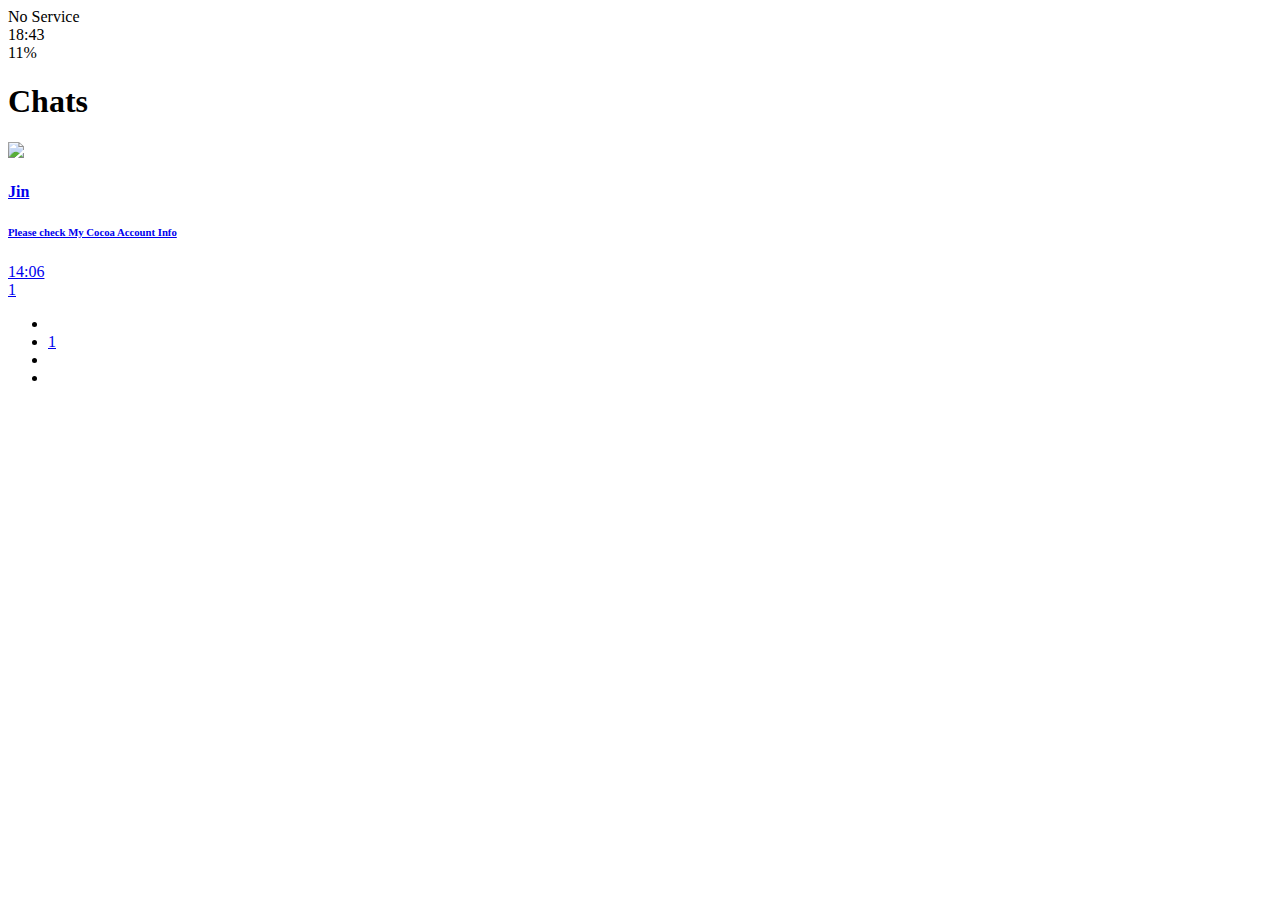
==== chats.html @ f8ba6619 "Feat: Add some Pages" ====
<!DOCTYPE html>
<html lang="en">
  <head>
    <meta charset="UTF-8" />
    <meta name="viewport" content="width=device-width, initial-scale=1.0" />
    <title>Chats - CoCoa clone</title>
    <link rel="stylesheet" href="css/styles.css" />
  </head>
  <body>
    <div class="status-bar">
      <div class="status-bar__column">
        <span>No Service</span>
        <i class="fa-solid fa-wifi"></i>
      </div>
      <div class="status-bar__column">
        <span>18:43</span>
      </div>
      <div class="status-bar__column">
        <span>11%</span>
        <i class="fa-solid fa-battery-quarter fa-lg"></i>
        <i class="fa-solid fa-bolt"></i>
      </div>
    </div>

    <header class="screen-header">
      <h1 class="screen-header__title">Chats</h1>
      <div class="screen-header__icons">
        <span><i class="fa-solid fa-magnifying-glass fa-lg"></i></span>
        <span><i class="fa-solid fa-comment-dots fa-lg"></i></span>
        <span><i class="fa-solid fa-music fa-lg"></i></span>
        <span>
          <a href="settings.html">
            <i class="fa-solid fa-gear fa-lg"></i>
          </a>
        </span>
      </div>
    </header>

    <main class="main-screen">
      <a href="chatting.html">
        <div class="user-component">
          <div class="user-component__column">
            <img
              src="https://avatars.githubusercontent.com/u/50815599"
              class="user-component__avatar"
            />
            <div class="user-component__text">
              <h4 class="user-component__name">Jin</h4>
              <h6 class="user-component__subtitle">
                Please check My Cocoa Account Info
              </h6>
            </div>
          </div>
          <div class="user-component__column">
            <span class="user-component__time">14:06</span>
            <div class="badge">1</div>
          </div>
        </div>
      </a>
    </main>

    <nav class="nav">
      <ul class="nav__list">
        <li class="nav__btn">
          <a class="nav__link" href="friends.html">
            <i class="fa-solid fa-user fa-2x"></i>
          </a>
        </li>
        <li class="nav__btn">
          <a class="nav__link" href="chats.html">
            <span class="nav__notification badge">1</span>
            <i class="fa-solid fa-comment fa-2x"></i>
          </a>
        </li>
        <li class="nav__btn">
          <a class="nav__link" href="find.html">
            <i class="fa-solid fa-magnifying-glass fa-2x"></i>
          </a>
        </li>
        <li class="nav__btn">
          <a class="nav__link" href="more.html">
            <span class="nav__notification badge"></span>
            <i class="fa-solid fa-ellipsis fa-2x"></i>
          </a>
        </li>
      </ul>
    </nav>

    <script
      src="https://kit.fontawesome.com/7d03a6d72d.js"
      crossorigin="anonymous"
    ></script>
  </body>
</html>
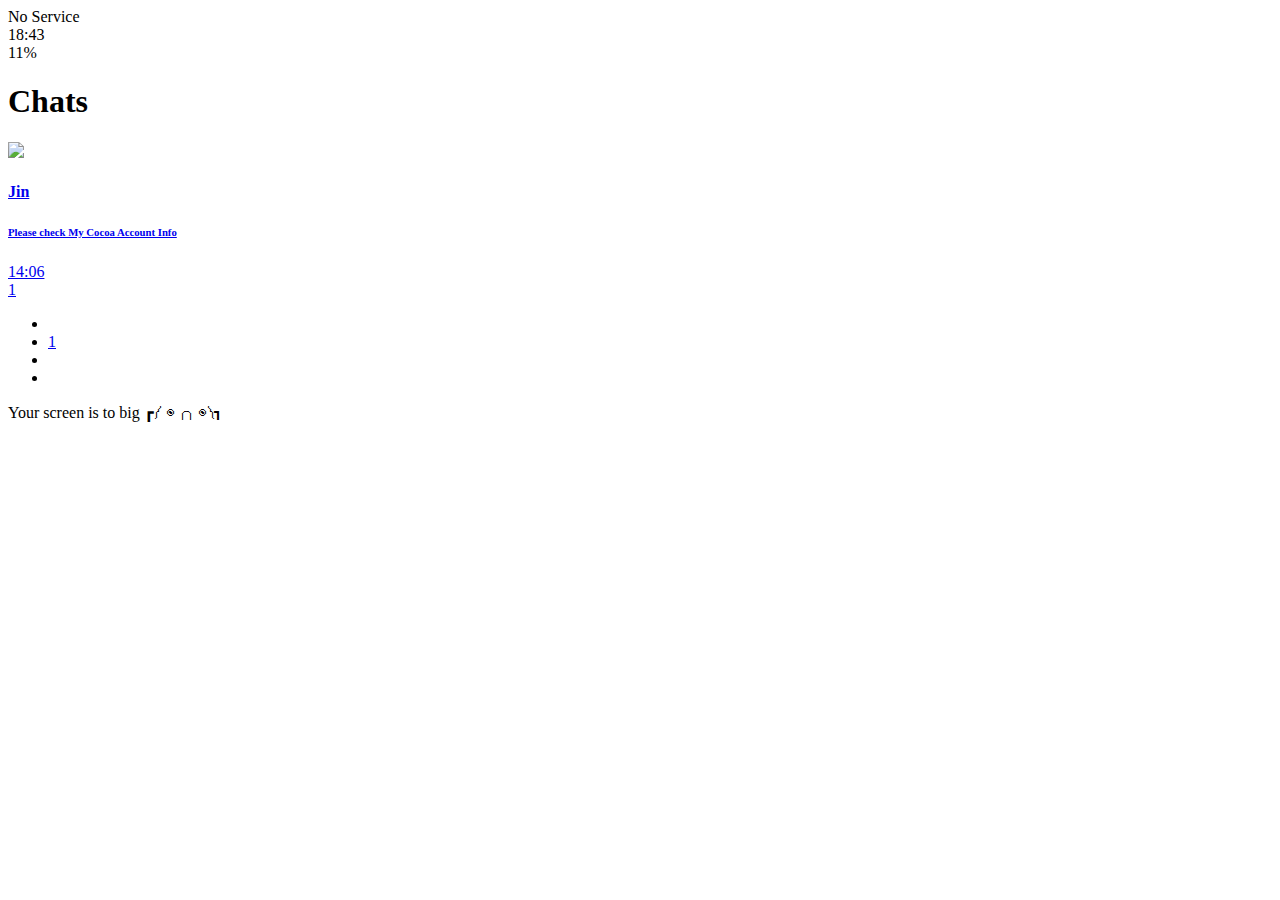
==== commit ea53c86f: "Design: Add Media Query" ====
--- a/chats.html
+++ b/chats.html
@@ -86,6 +86,10 @@
       </ul>
     </nav>
 
+    <div id="no-mobile">
+      <span>Your screen is to big ┏༼ ◉ ╭╮ ◉༽┓</span>
+    </div>
+
     <script
       src="https://kit.fontawesome.com/7d03a6d72d.js"
       crossorigin="anonymous"
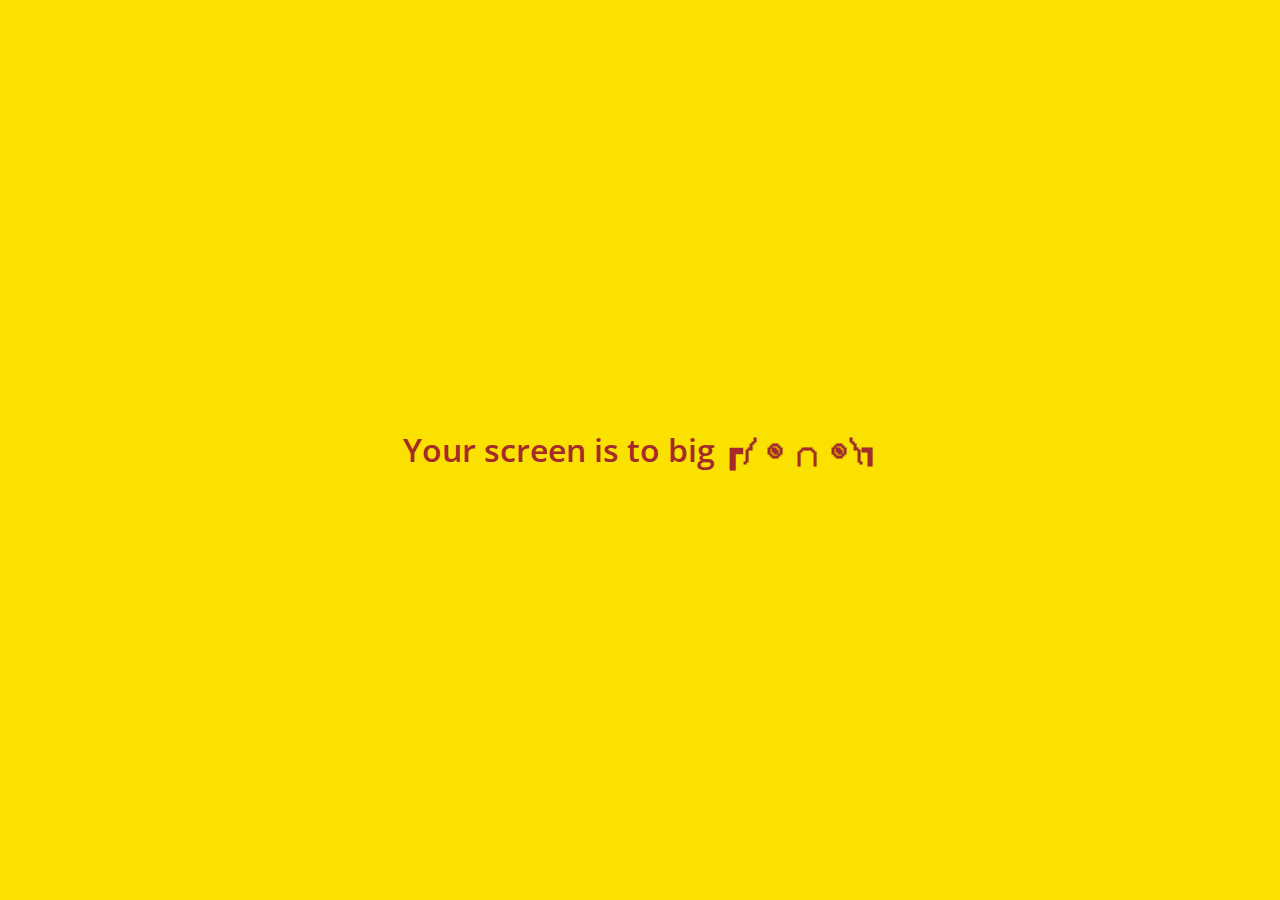
==== commit 6920e622: "Fix: Update path of css files" ====
--- a/chats.html
+++ b/chats.html
@@ -4,7 +4,7 @@
     <meta charset="UTF-8" />
     <meta name="viewport" content="width=device-width, initial-scale=1.0" />
     <title>Chats - CoCoa clone</title>
-    <link rel="stylesheet" href="css/styles.css" />
+    <link rel="stylesheet" href="CSS/styles.css" />
   </head>
   <body>
     <div class="status-bar">
--- a/CSS/styles.css
+++ b/CSS/styles.css
@@ -0,0 +1,29 @@
+@import url("https://fonts.googleapis.com/css2?family=Open+Sans:wght@400;600&display=swap");
+@import "reset.css";
+@import "variable.css";
+
+/* Components */
+@import "components/status-bar.css";
+@import "components/navigation-bar.css";
+@import "components/screen-header.css";
+@import "components/alt-screen-header.css";
+@import "components/user-component.css";
+@import "components/badge.css";
+@import "components/icons-row.css";
+@import "components/no-mobile.css";
+
+/* Screens */
+@import "screens/login.css";
+@import "screens/friends.css";
+@import "screens/find.css";
+@import "screens/more.css";
+@import "screens/settings.css";
+@import "screens/chatting.css";
+body {
+  font-family: "Open Sans", sans-serif;
+  color: #2f363e;
+}
+
+.main-screen {
+  padding: 0px var(--horizontal-space);
+}
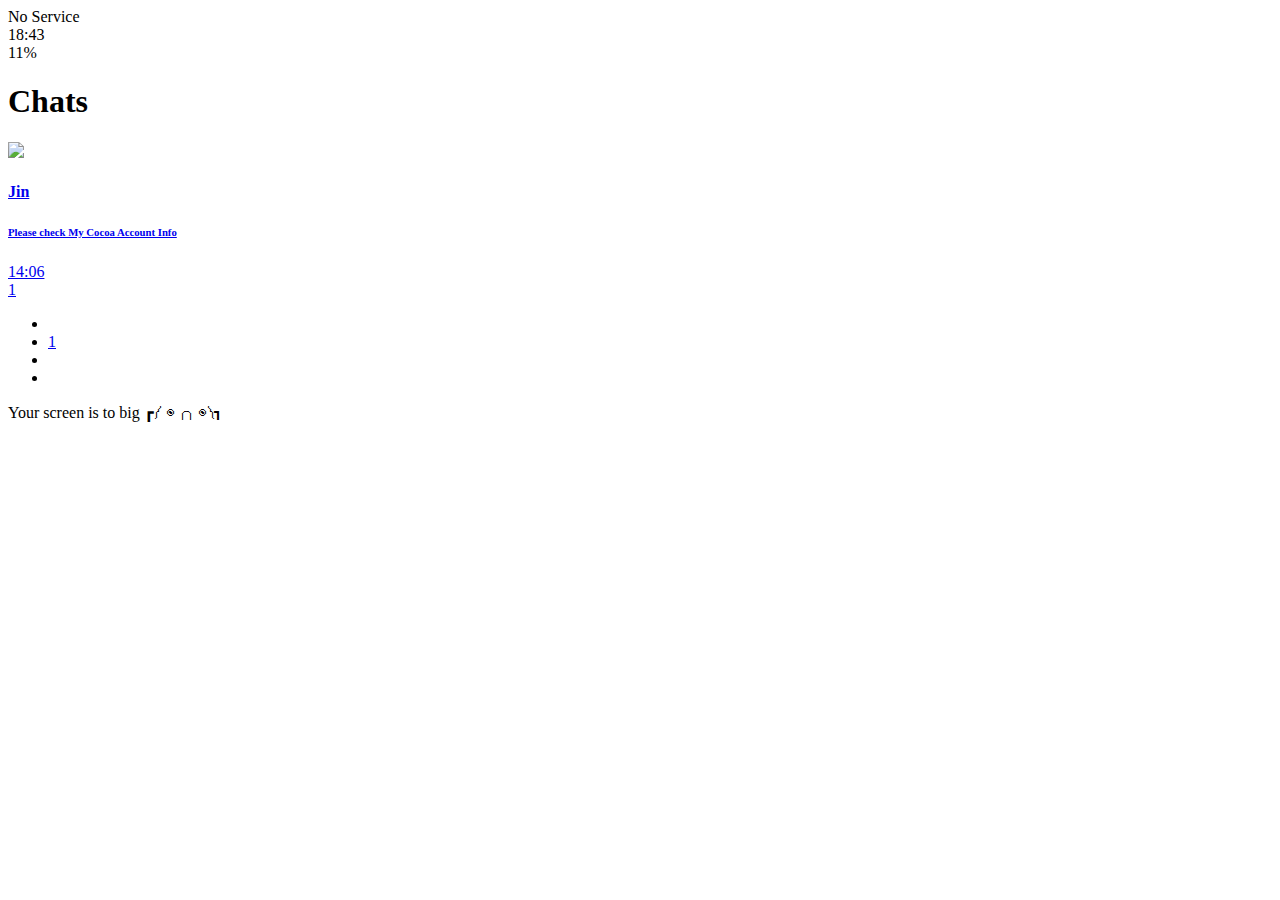
==== commit a4f4513b: "Rename: css folder" ====
--- a/chats.html
+++ b/chats.html
@@ -4,7 +4,7 @@
     <meta charset="UTF-8" />
     <meta name="viewport" content="width=device-width, initial-scale=1.0" />
     <title>Chats - CoCoa clone</title>
-    <link rel="stylesheet" href="CSS/styles.css" />
+    <link rel="stylesheet" href="css/styles.css" />
   </head>
   <body>
     <div class="status-bar">
